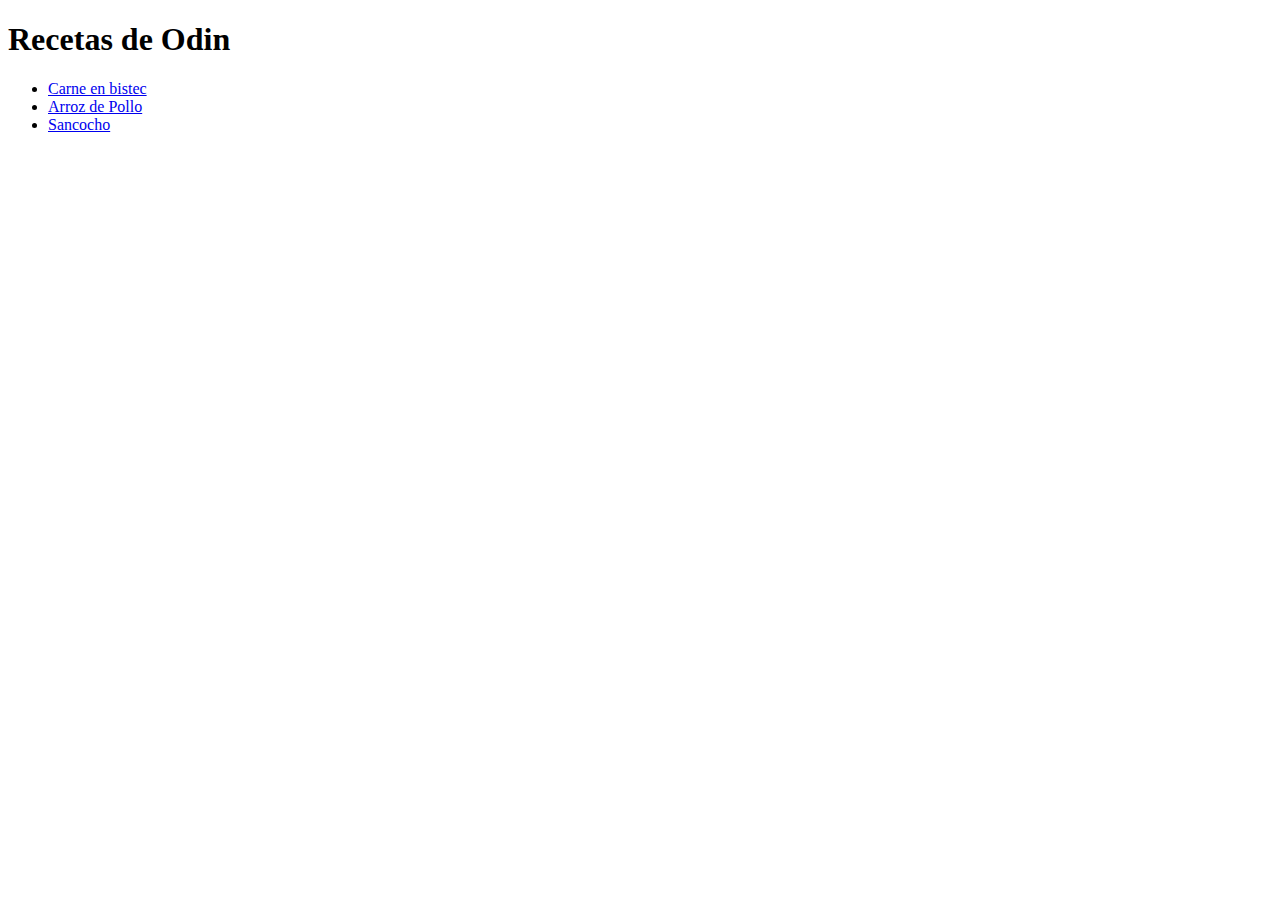
==== index.html @ 1b904df4 "primer commit" ====
<!DOCTYPE html>
<html lang="en">
  <head>
    <meta charset="UTF-8" />
    <meta name="viewport" content="width=device-width, initial-scale=1.0" />
    <title>Document</title>
  </head>
  <body>
    <h1>Recetas de Odin</h1>
    <ul>
      <li>
        <a href="recipes/Carnebc.html" target="_blank" rel="noopener noreferrer"
          >Carne en bistec</a
        >
      </li>
      <li>
        <a
          href="recipes/ArrozPollo.html"
          target="_blank"
          rel="noopener noreferrer"
          >Arroz de Pollo</a
        >
      </li>
      <li>
        <a
          href="recipes/Sancocho.html"
          target="_blank"
          rel="noopener noreferrer"
          >Sancocho</a
        >
      </li>
    </ul>
  </body>
</html>
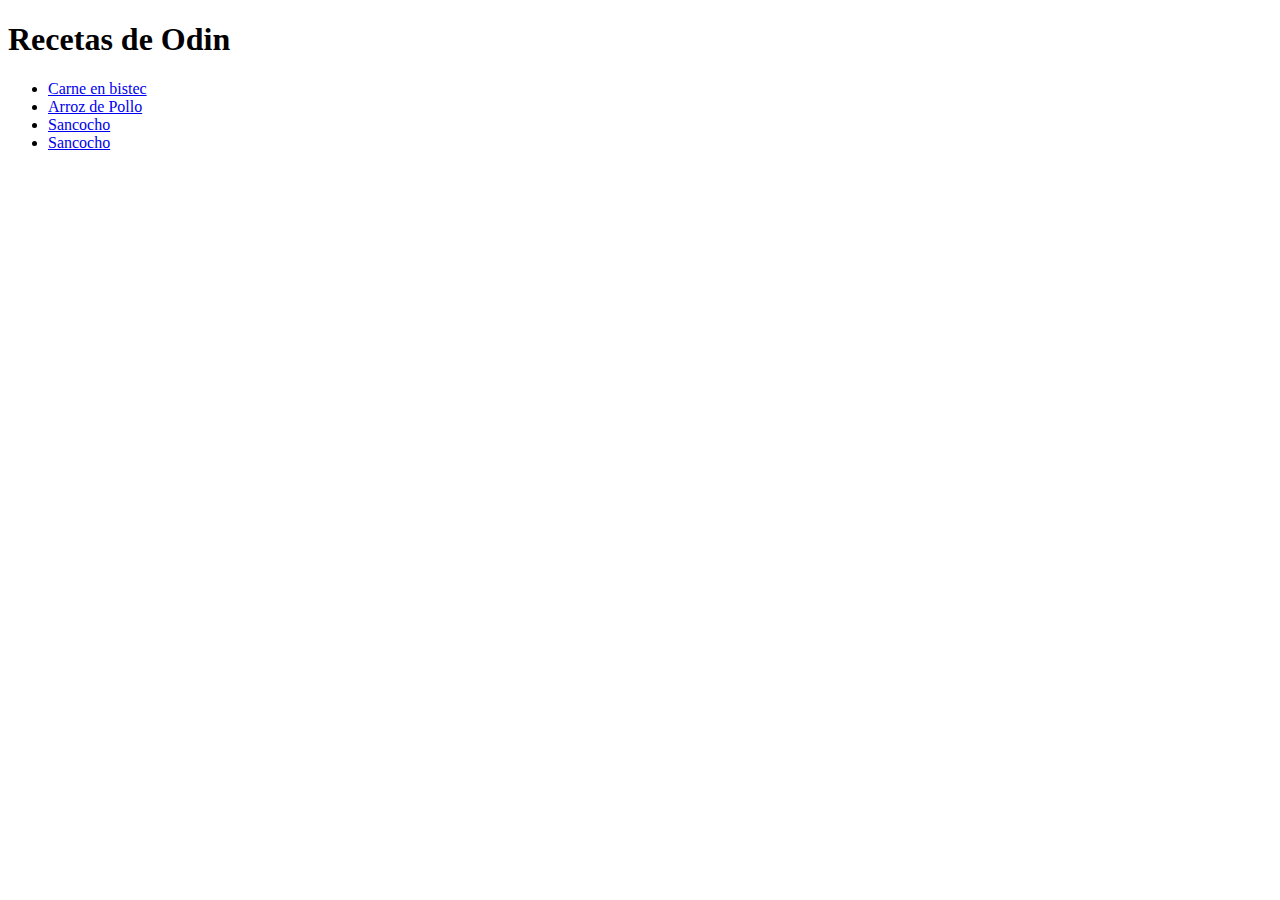
==== commit 56254ea4: "cambio inicial" ====
--- a/index.html
+++ b/index.html
@@ -29,6 +29,14 @@
           >Sancocho</a
         >
       </li>
+      <li>
+        <a
+          href="recipes/Sancocho.html"
+          target="_blank"
+          rel="noopener noreferrer"
+          >Sancocho</a
+        >
+      </li>
     </ul>
   </body>
 </html>
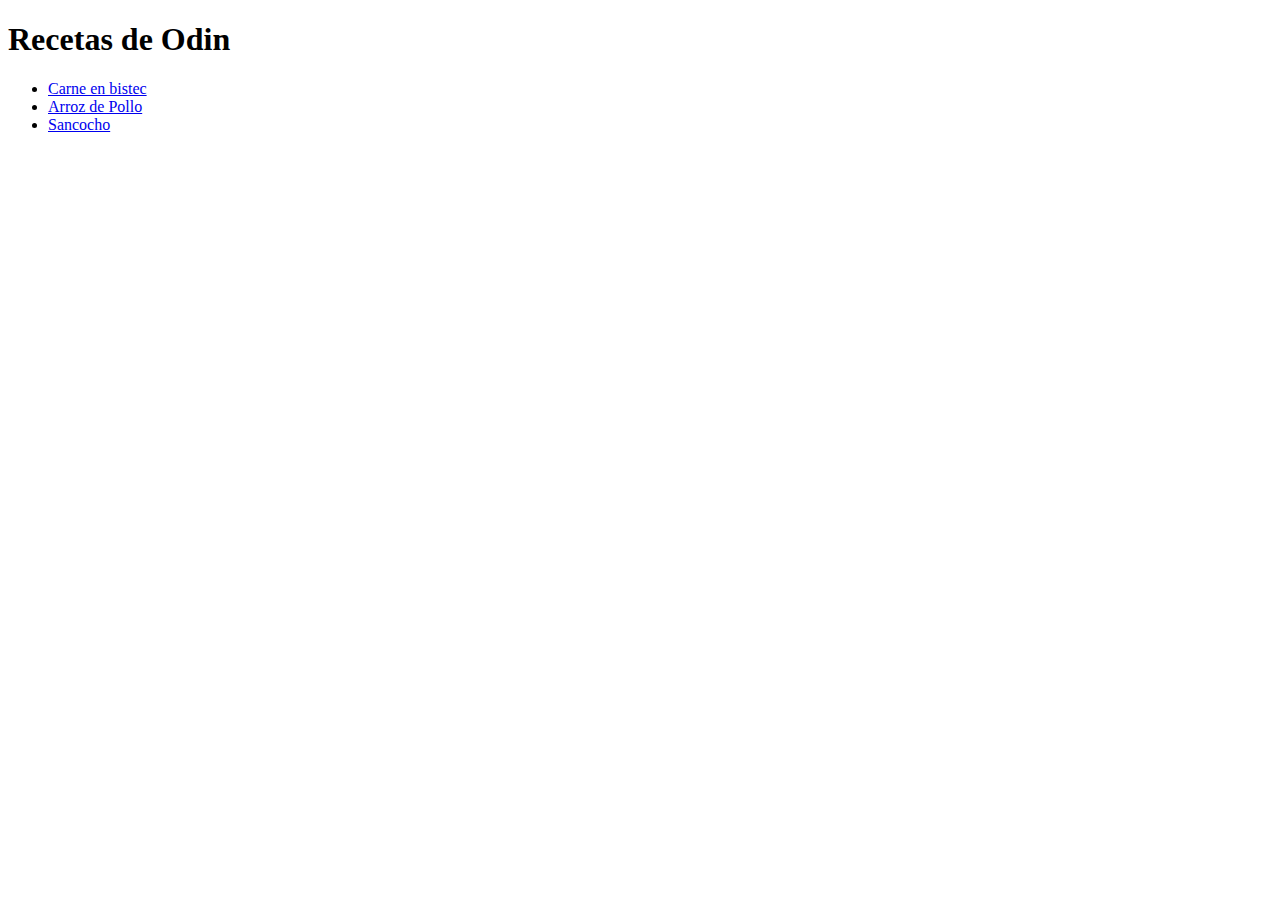
==== commit 9247a5ef: "inicial" ====
--- a/index.html
+++ b/index.html
@@ -29,14 +29,6 @@
           >Sancocho</a
         >
       </li>
-      <li>
-        <a
-          href="recipes/Sancocho.html"
-          target="_blank"
-          rel="noopener noreferrer"
-          >Sancocho</a
-        >
-      </li>
     </ul>
   </body>
 </html>
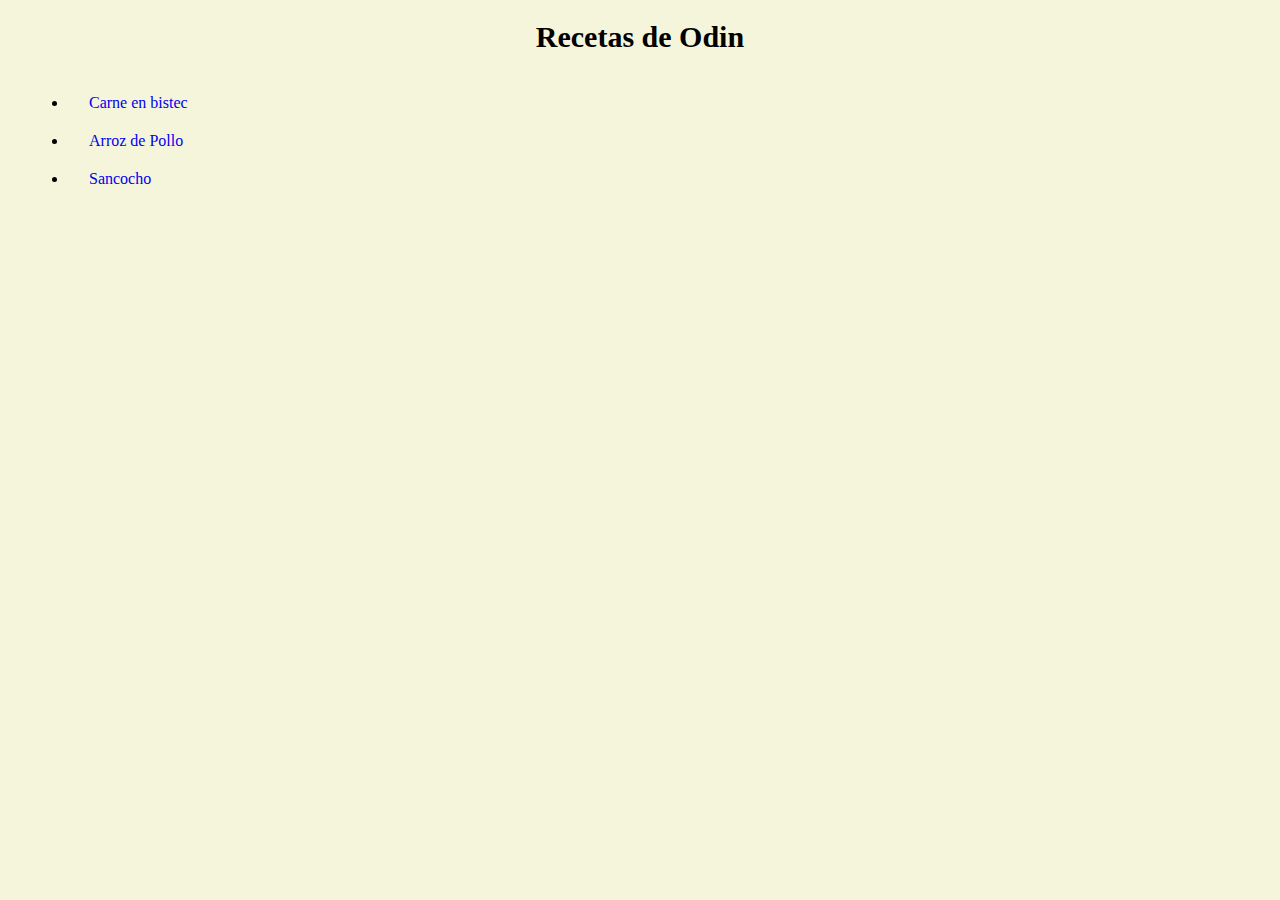
==== commit afd60c15: "adicionando y editando css" ====
--- a/index.html
+++ b/index.html
@@ -3,7 +3,8 @@
   <head>
     <meta charset="UTF-8" />
     <meta name="viewport" content="width=device-width, initial-scale=1.0" />
-    <title>Document</title>
+    <title>Recetas</title>
+    <link rel="stylesheet" href="style.css" />
   </head>
   <body>
     <h1>Recetas de Odin</h1>
--- a/style.css
+++ b/style.css
@@ -0,0 +1,31 @@
+* {
+  font-family: Georgia, "Times New Roman", Times, serif;
+  background-color: beige;
+  padding: 0px 20px 20px;
+}
+
+h1 {
+  text-align: center;
+  font-size: 30px;
+}
+
+a {
+  outline: none;
+  text-decoration: none;
+  padding: 2px 1px 0;
+}
+
+img {
+  border-radius: 10%;
+  margin: auto;
+  display: block;
+}
+
+.descripcion {
+  text-align: justify;
+  background-color: red;
+}
+
+.ingredientes {
+  background-color: red;
+}
